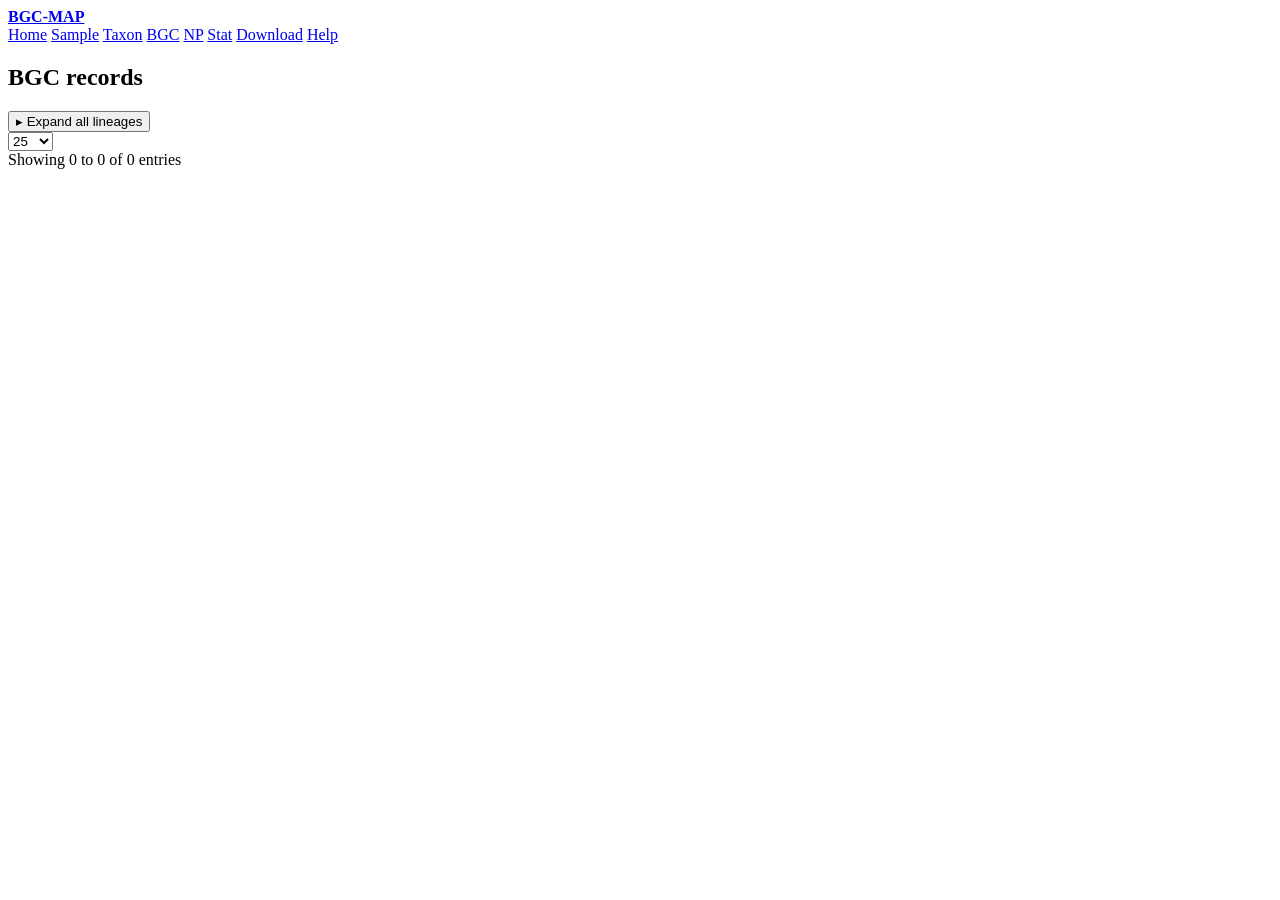
==== web/bgc.html @ 865c7b56 "rename BGCMAP→BGC-MAP throughout (brand + URL paths)" ====
<!doctype html>
<html lang="en">
<head>
  <meta charset="utf-8">
  <meta name="viewport" content="width=device-width, initial-scale=1">
  <title>BGC · BGC-MAP</title>
  <link rel="stylesheet" href="/BGC-MAP/static/style.css?v=20260720">
</head>
<body data-page="bgc">
  <header class="site-header">
    <div class="site-header-inner">
      <a class="brand-title" href="/BGC-MAP">
        <span class="brand-mark"><img class="diamond-icon" src="/BGC-MAP/static/assets/bgc-map_logo_v1.svg" alt=""><strong>BGC-MAP</strong></span>
      </a>
      <nav class="top-nav">
        <a data-page="home" href="/BGC-MAP">Home</a>
        <a data-page="sample" href="/BGC-MAP/sample">Sample</a>
        <a data-page="tax" href="/BGC-MAP/tax">Taxon</a>
        <a data-page="bgc" href="/BGC-MAP/bgc">BGC</a>
        <a data-page="np" href="/BGC-MAP/np">NP</a>
        <a data-page="stats" href="/BGC-MAP/stats">Stat</a>
        <a data-page="download" href="/BGC-MAP/download">Download</a>
        <a data-page="help" href="/BGC-MAP/help">Help</a>
      </nav>
    </div>
  </header>
  <main class="page-shell">
    <div class="container">
      <section class="table-card">
        <div class="table-header">
          <div class="table-title-row">
            <h2>BGC records</h2>
            <button type="button" class="table-toggle-btn" id="tax-expand-toggle" aria-label="Expand all lineages">
              <span class="toggle-caret">▸</span>
              <span class="toggle-label">Expand all lineages</span>
            </button>
          </div>
          <div class="table-header-actions">
            <select id="page-size">
              <option value="10">10</option>
              <option value="25" selected>25</option>
              <option value="50">50</option>
              <option value="100">100</option>
            </select>
            <div id="entries-label" class="table-meta">Showing 0 to 0 of 0 entries</div>
          </div>
        </div>
        <div id="detail-panel"></div>
        <div id="table-root" class="table-wrap"></div>
        <div id="pager-root"></div>
      </section>
      <div id="page-error" class="footer-note"></div>
    </div>
  </main>
  <script src="/BGC-MAP/static/app.js?v=20260720"></script>
</body>
</html>
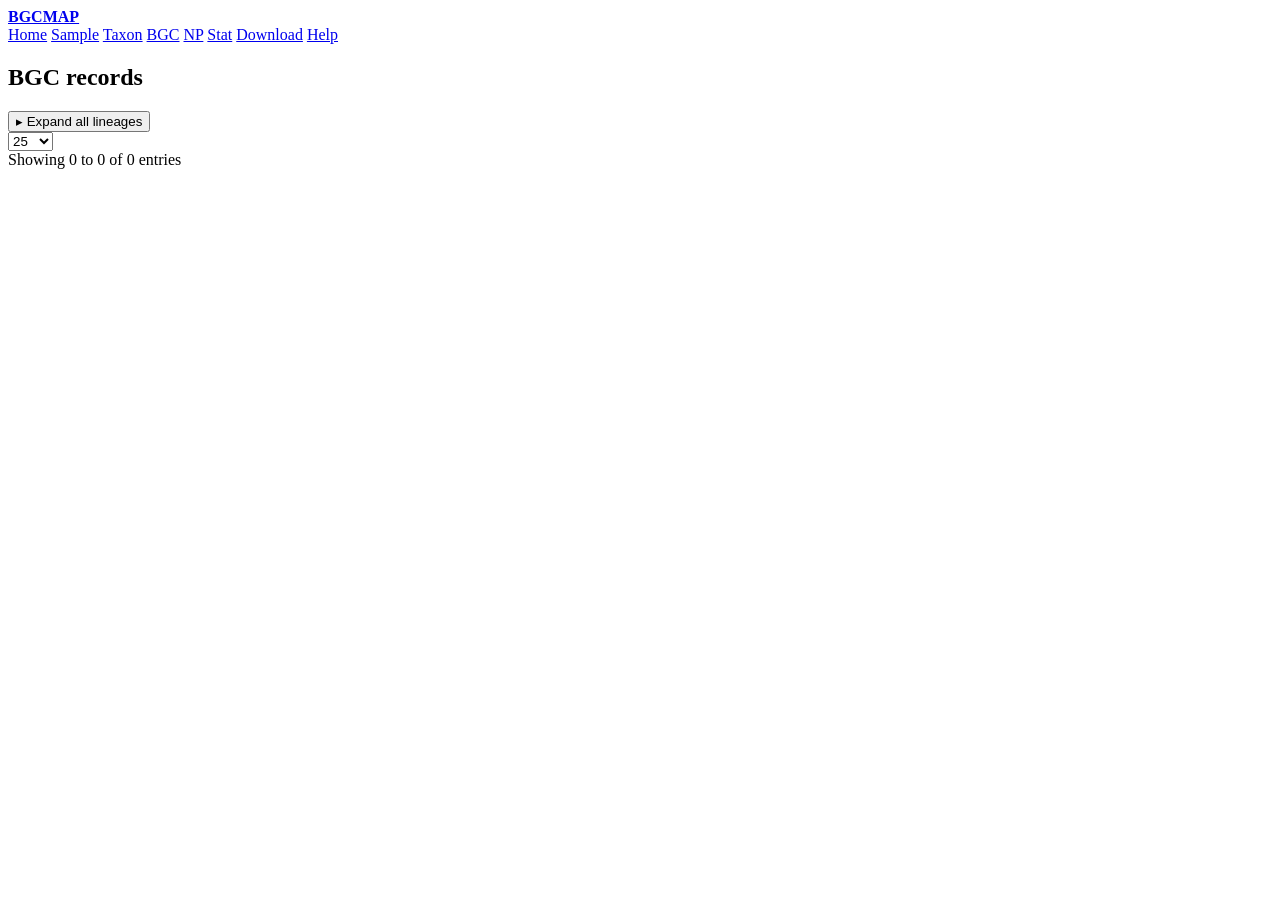
==== commit 0e1629bc: "Revert "rename BGCMAP→BGC-MAP throughout (brand + URL paths)" This reverts commit 865c7b5649f021544e" ====
--- a/web/bgc.html
+++ b/web/bgc.html
@@ -3,24 +3,24 @@
 <head>
   <meta charset="utf-8">
   <meta name="viewport" content="width=device-width, initial-scale=1">
-  <title>BGC · BGC-MAP</title>
-  <link rel="stylesheet" href="/BGC-MAP/static/style.css?v=20260720">
+  <title>BGC · BGCMAP</title>
+  <link rel="stylesheet" href="/BGCMAP/static/style.css?v=20260720">
 </head>
 <body data-page="bgc">
   <header class="site-header">
     <div class="site-header-inner">
-      <a class="brand-title" href="/BGC-MAP">
-        <span class="brand-mark"><img class="diamond-icon" src="/BGC-MAP/static/assets/bgc-map_logo_v1.svg" alt=""><strong>BGC-MAP</strong></span>
+      <a class="brand-title" href="/BGCMAP">
+        <span class="brand-mark"><img class="diamond-icon" src="/BGCMAP/static/assets/bgcmap_logo_v1.svg" alt=""><strong>BGCMAP</strong></span>
       </a>
       <nav class="top-nav">
-        <a data-page="home" href="/BGC-MAP">Home</a>
-        <a data-page="sample" href="/BGC-MAP/sample">Sample</a>
-        <a data-page="tax" href="/BGC-MAP/tax">Taxon</a>
-        <a data-page="bgc" href="/BGC-MAP/bgc">BGC</a>
-        <a data-page="np" href="/BGC-MAP/np">NP</a>
-        <a data-page="stats" href="/BGC-MAP/stats">Stat</a>
-        <a data-page="download" href="/BGC-MAP/download">Download</a>
-        <a data-page="help" href="/BGC-MAP/help">Help</a>
+        <a data-page="home" href="/BGCMAP">Home</a>
+        <a data-page="sample" href="/BGCMAP/sample">Sample</a>
+        <a data-page="tax" href="/BGCMAP/tax">Taxon</a>
+        <a data-page="bgc" href="/BGCMAP/bgc">BGC</a>
+        <a data-page="np" href="/BGCMAP/np">NP</a>
+        <a data-page="stats" href="/BGCMAP/stats">Stat</a>
+        <a data-page="download" href="/BGCMAP/download">Download</a>
+        <a data-page="help" href="/BGCMAP/help">Help</a>
       </nav>
     </div>
   </header>
@@ -52,6 +52,6 @@
       <div id="page-error" class="footer-note"></div>
     </div>
   </main>
-  <script src="/BGC-MAP/static/app.js?v=20260720"></script>
+  <script src="/BGCMAP/static/app.js?v=20260720"></script>
 </body>
 </html>
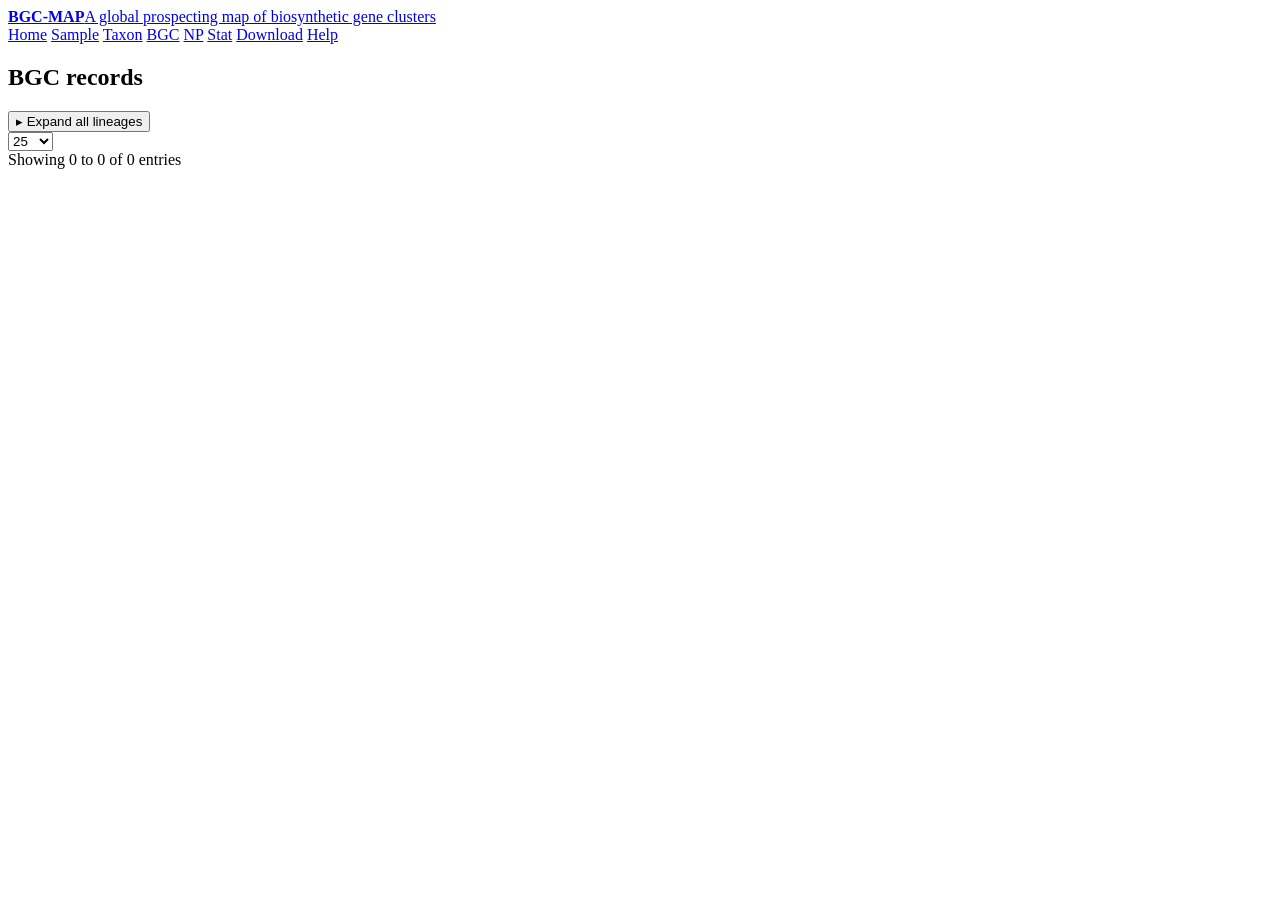
==== commit 09248264: "brand: BGC-MAP + subtitle in nav; hero text BGC-MAP" ====
--- a/web/bgc.html
+++ b/web/bgc.html
@@ -10,7 +10,7 @@
   <header class="site-header">
     <div class="site-header-inner">
       <a class="brand-title" href="/BGCMAP">
-        <span class="brand-mark"><img class="diamond-icon" src="/BGCMAP/static/assets/bgcmap_logo_v1.svg" alt=""><strong>BGCMAP</strong></span>
+        <span class="brand-mark"><img class="diamond-icon" src="/BGCMAP/static/assets/bgcmap_logo_v1.svg" alt=""><strong>BGC-MAP</strong></span><span class="brand-subtitle">A global prospecting map of biosynthetic gene clusters</span>
       </a>
       <nav class="top-nav">
         <a data-page="home" href="/BGCMAP">Home</a>
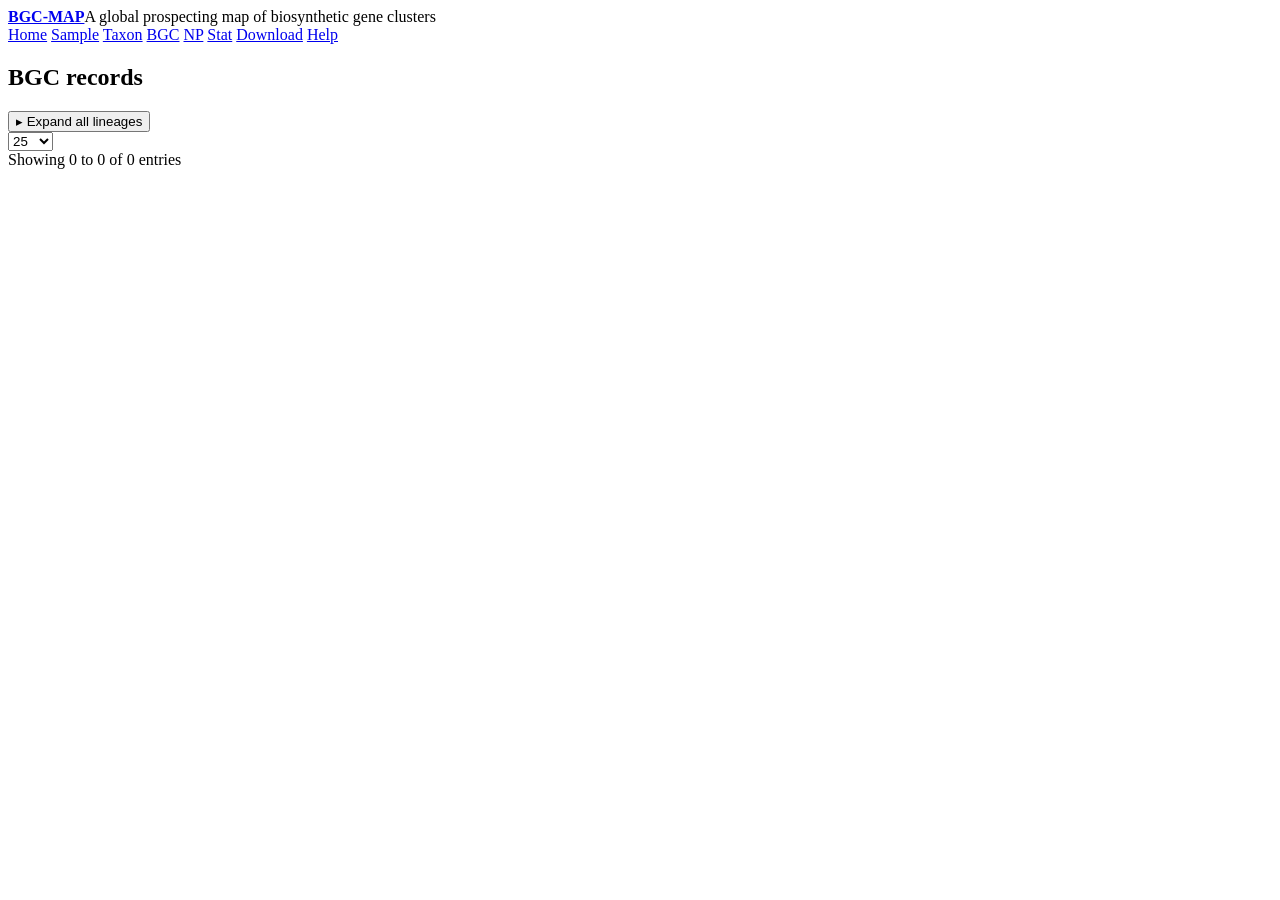
==== commit 2439e696: "move subtitle between brand and nav, blue color 0.78rem" ====
--- a/web/bgc.html
+++ b/web/bgc.html
@@ -10,8 +10,7 @@
   <header class="site-header">
     <div class="site-header-inner">
       <a class="brand-title" href="/BGCMAP">
-        <span class="brand-mark"><img class="diamond-icon" src="/BGCMAP/static/assets/bgcmap_logo_v1.svg" alt=""><strong>BGC-MAP</strong></span><span class="brand-subtitle">A global prospecting map of biosynthetic gene clusters</span>
-      </a>
+        <span class="brand-mark"><img class="diamond-icon" src="/BGCMAP/static/assets/bgcmap_logo_v1.svg" alt=""><strong>BGC-MAP</strong></span></a><span class="brand-subtitle">A global prospecting map of biosynthetic gene clusters</span>
       <nav class="top-nav">
         <a data-page="home" href="/BGCMAP">Home</a>
         <a data-page="sample" href="/BGCMAP/sample">Sample</a>
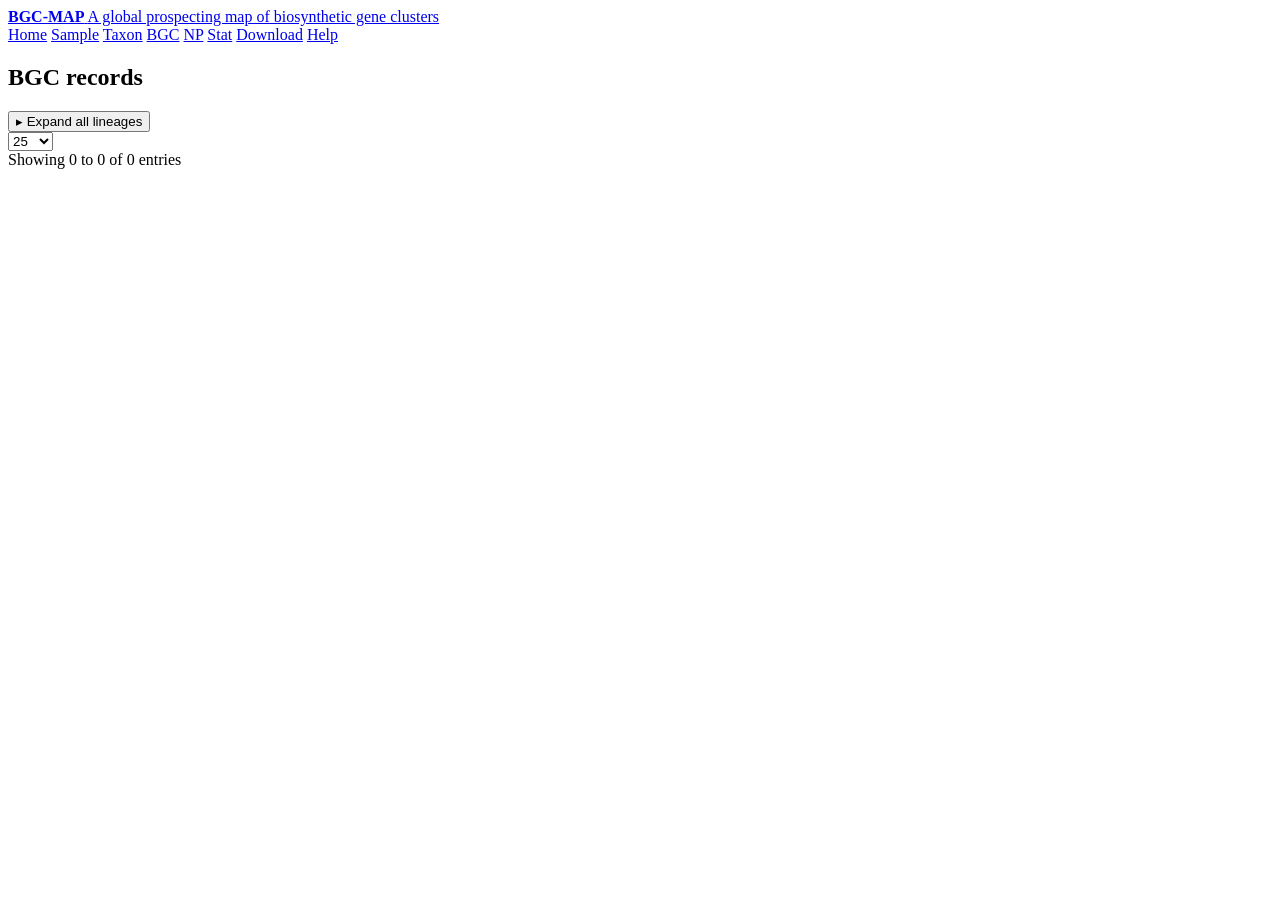
==== commit c64c23b4: "subtitle below BGC-MAP; BGC-MAP nowrap" ====
--- a/web/bgc.html
+++ b/web/bgc.html
@@ -10,7 +10,9 @@
   <header class="site-header">
     <div class="site-header-inner">
       <a class="brand-title" href="/BGCMAP">
-        <span class="brand-mark"><img class="diamond-icon" src="/BGCMAP/static/assets/bgcmap_logo_v1.svg" alt=""><strong>BGC-MAP</strong></span></a><span class="brand-subtitle">A global prospecting map of biosynthetic gene clusters</span>
+        <span class="brand-mark"><img class="diamond-icon" src="/BGCMAP/static/assets/bgcmap_logo_v1.svg" alt=""><strong>BGC-MAP</strong></span>
+        <span class="brand-subtitle">A global prospecting map of biosynthetic gene clusters</span>
+      </a>
       <nav class="top-nav">
         <a data-page="home" href="/BGCMAP">Home</a>
         <a data-page="sample" href="/BGCMAP/sample">Sample</a>
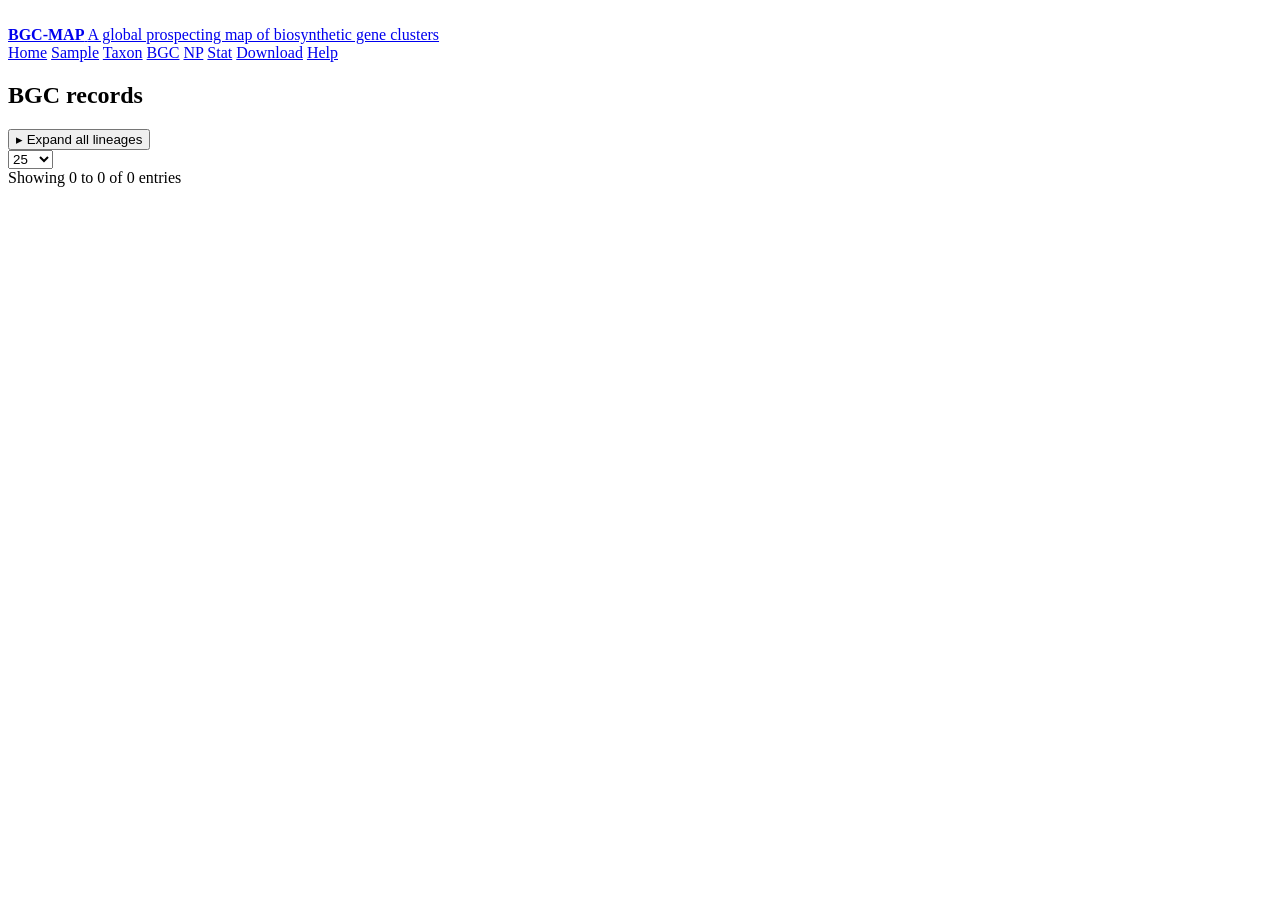
==== commit 528b7e0a: "subtitle below BGC-MAP name only, not below logo; name moved up" ====
--- a/web/bgc.html
+++ b/web/bgc.html
@@ -10,8 +10,9 @@
   <header class="site-header">
     <div class="site-header-inner">
       <a class="brand-title" href="/BGCMAP">
-        <span class="brand-mark"><img class="diamond-icon" src="/BGCMAP/static/assets/bgcmap_logo_v1.svg" alt=""><strong>BGC-MAP</strong></span>
-        <span class="brand-subtitle">A global prospecting map of biosynthetic gene clusters</span>
+        <span class="brand-mark"><img class="diamond-icon" src="/BGCMAP/static/assets/bgcmap_logo_v1.svg" alt=""></span>
+        <div class="brand-name-block"><strong>BGC-MAP</strong>
+        <span class="brand-subtitle">A global prospecting map of biosynthetic gene clusters</span></div>
       </a>
       <nav class="top-nav">
         <a data-page="home" href="/BGCMAP">Home</a>
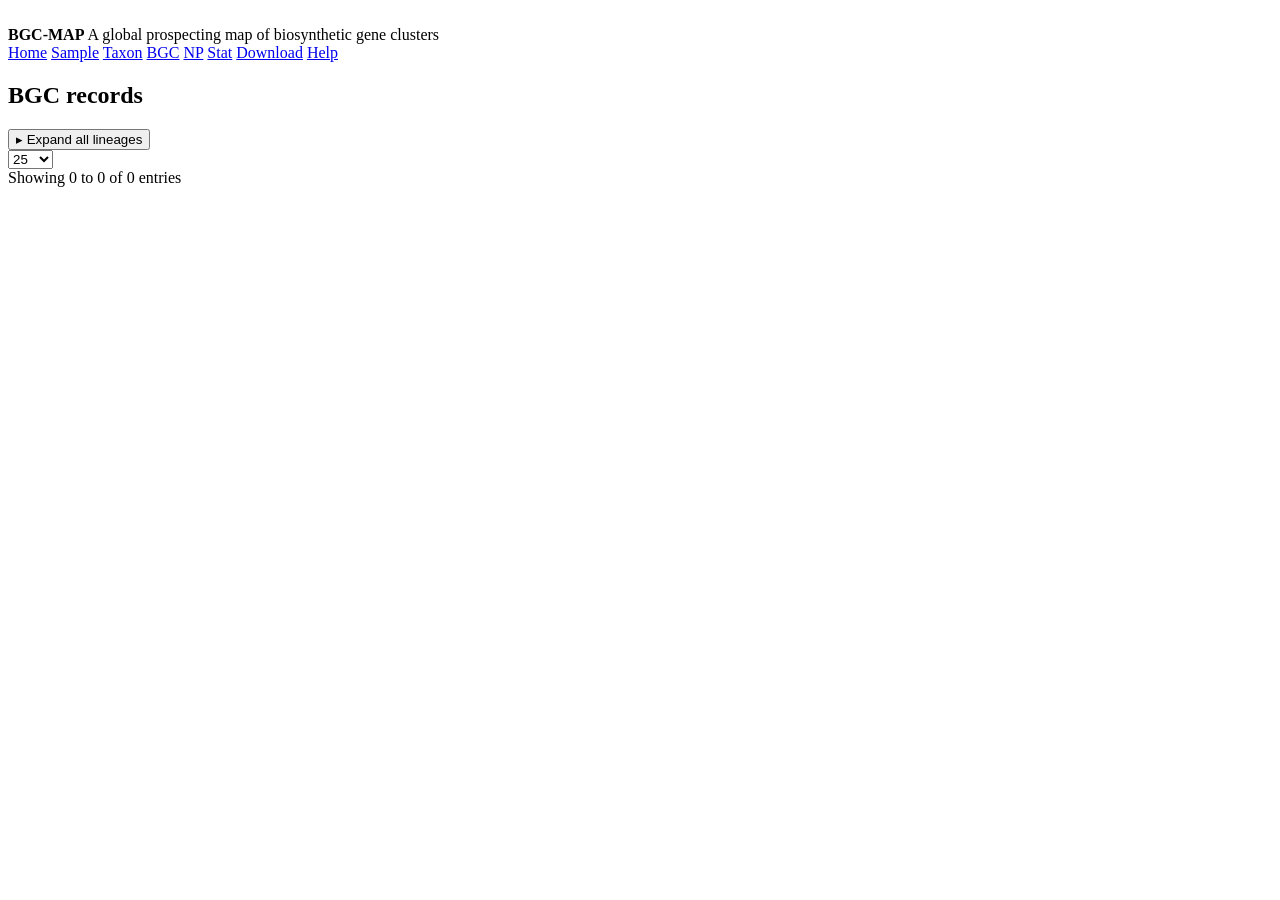
==== commit 618390b3: "remove brand home link" ====
--- a/web/bgc.html
+++ b/web/bgc.html
@@ -9,11 +9,11 @@
 <body data-page="bgc">
   <header class="site-header">
     <div class="site-header-inner">
-      <a class="brand-title" href="/BGCMAP">
+      <span class="brand-title">
         <span class="brand-mark"><img class="diamond-icon" src="/BGCMAP/static/assets/bgcmap_logo_v1.svg" alt=""></span>
         <div class="brand-name-block"><strong>BGC-MAP</strong>
         <span class="brand-subtitle">A global prospecting map of biosynthetic gene clusters</span></div>
-      </a>
+      </span>
       <nav class="top-nav">
         <a data-page="home" href="/BGCMAP">Home</a>
         <a data-page="sample" href="/BGCMAP/sample">Sample</a>
